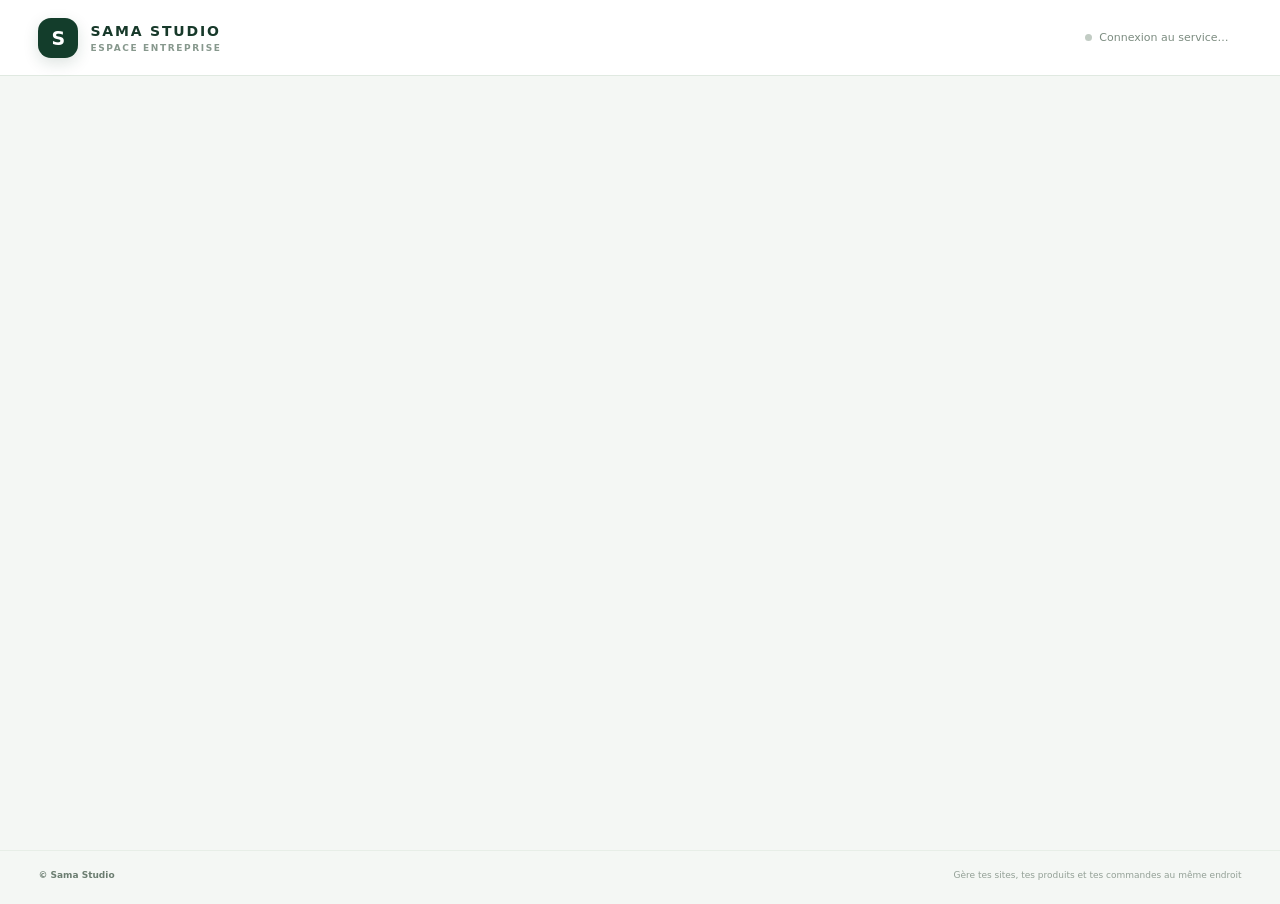
==== sama-site-factory-root-files/sama-dashboard.html @ 5edb867f "Refocus dashboard on SAMA-owned boutiques, sourcing and fulfillment" ====
<!doctype html>
<html lang="fr"><head><meta charset="utf-8"><meta name="viewport" content="width=device-width, initial-scale=1"><meta name="theme-color" content="#123a2a"><meta name="description" content="Sama Studio — tableau de bord des entreprises, sites, stocks et commandes."><title>Sama Studio — Espace entreprise</title><link rel="stylesheet" href="sama-dashboard.css"></head>
<body><div class="dashboard-app">
<header class="topbar"><a class="brand" href="#" aria-label="Sama Studio"><span class="brand-mark">S</span><span><strong>SAMA STUDIO</strong><small>ESPACE ENTREPRISE</small></span></a><div class="topbar-right"><span id="connectionStatus" class="connection-status"><i></i> Connexion au service…</span><span id="userEmail" class="user-email"></span><button id="signOutBtn" class="btn btn-outline hidden" type="button">Déconnexion</button></div></header>
<main class="workspace">

<section id="authPanel" class="auth-layout hidden"><div class="auth-intro"><span class="eyebrow">VOTRE ESPACE SAMA STUDIO</span><h1>Ton activité.<br><em>Tes sites.</em><br>Ton inventaire.</h1><p>Un espace pour gérer les catalogues, suivre les commandes et publier les sites clients de ton entreprise.</p><div class="auth-proof"><span>01</span> Données isolées par entreprise</div><div class="auth-proof"><span>02</span> Gestion centralisée des stocks</div><div class="auth-proof"><span>03</span> Publication connectée</div></div>
<form id="authForm" class="auth-card"><span class="eyebrow">ESPACE ENTREPRISE</span><h2 id="authTitle">Bienvenue.</h2><p id="authDescription">Connecte-toi pour accéder à ton tableau de bord.</p><div id="signupNameWrap" class="hidden"><label>Nom complet<input id="signupName" maxlength="100" autocomplete="name" placeholder="Ton nom"></label></div><label>E-mail professionnel<input id="authEmail" type="email" required autocomplete="email" placeholder="toi@entreprise.sn"></label><label>Mot de passe<input id="authPassword" type="password" required minlength="8" autocomplete="current-password" placeholder="Au moins 8 caractères"></label><button id="authSubmitBtn" class="btn btn-primary btn-block" type="submit">Se connecter</button><button id="toggleAuthModeBtn" class="link-button" type="button">Créer un compte</button><p id="authMessage" class="inline-message" role="status"></p></form></section>
<section id="organizationOnboarding" class="onboarding-card hidden"><div class="onboarding-icon">✦</div><span class="eyebrow">PREMIÈRE ÉTAPE</span><h1>Crée l’espace de ton entreprise.</h1><p>Gère les sites, produits et commandes de ton entreprise depuis un seul espace sécurisé.</p><form id="organizationForm"><label>Nom de l’entreprise<input id="organizationNameInput" required maxlength="120" placeholder="Ex. Sama Distribution"></label><label>Identifiant souhaité<input id="organizationSlugInput" maxlength="60" placeholder="sama-distribution"></label><button class="btn btn-primary btn-block" type="submit">Créer mon espace</button></form></section>
<section id="dashboardPanel" class="dashboard-layout hidden"><aside class="sidebar"><div class="organization-switcher"><span class="org-avatar" id="orgAvatar">S</span><div><small>ESPACE ACTIF</small><strong id="activeOrganizationName">Mon entreprise</strong></div></div><label class="org-select-label" for="organizationSelect">Entreprise</label><select id="organizationSelect" aria-label="Changer d’entreprise"></select><label class="nav-search-wrap" for="featureSearch"><span aria-hidden="true">⌕</span><input id="featureSearch" type="search" placeholder="Rechercher une fonction…" autocomplete="off" aria-label="Rechercher une fonctionnalité"><kbd>Ctrl K</kbd></label><p id="featureSearchEmpty" class="nav-search-empty" hidden>Aucune fonctionnalité trouvée.</p><nav class="main-nav" aria-label="Menu principal"><button type="button" class="nav-item active" data-view="overview"><span>◫</span> Vue d’ensemble</button><button type="button" class="nav-item" data-view="sites"><span>▧</span> Mes boutiques <b id="siteNavCount">0</b></button><button type="button" class="nav-item" data-view="manage"><span>✎</span> Identité & livraison</button><button type="button" class="nav-item" data-view="content"><span>▤</span> Pages & médias</button><button type="button" class="nav-item" data-view="products"><span>▦</span> Produits & marges <b id="lowStockNavCount">0</b></button><button type="button" class="nav-item" data-view="orders"><span>↗</span> Commandes & livraisons <b id="orderNavCount">0</b></button><button type="button" id="reviewNavItem" class="nav-item" data-view="review" hidden><span>☑</span> Validation des sites <b id="reviewNavCount">0</b></button><button type="button" id="supportNavItem" class="nav-item" data-view="support" hidden><span>✓</span> Demandes SAMA Studio <b id="supportNavCount">0</b></button><button type="button" class="nav-item" data-view="settings"><span>⚙</span> Paramètres</button></nav><div class="sidebar-bottom"><span class="secure-icon">⌑</span><p><strong>Espace privé</strong><br>Les données sont filtrées par l’accès à l’entreprise.</p></div></aside>
<div class="dashboard-content"><div class="content-header"><div><span class="eyebrow" id="pageEyebrow">VUE D’ENSEMBLE</span><h1 id="pageTitle">Bonjour.</h1><p id="pageSubtitle">Voici ce qui se passe dans ton entreprise.</p></div><button id="refreshBtn" class="btn btn-outline" type="button">↻ Actualiser</button></div>
<section id="view-overview" class="view-section"><div class="stat-grid"><article class="stat-card"><span class="stat-label">Mes boutiques</span><strong id="statSites">0</strong><small id="statPublished">0 publiés</small><span class="stat-icon green">▧</span></article><article class="stat-card"><span class="stat-label">Produits actifs</span><strong id="statProducts">0</strong><small id="statLowStock">0 stock faible</small><span class="stat-icon blue">▦</span></article><article class="stat-card"><span class="stat-label">Commandes à traiter</span><strong id="statOrders">0</strong><small>En attente ou en préparation</small><span class="stat-icon orange">↗</span></article><article class="stat-card"><span class="stat-label">Valeur des commandes</span><strong id="statRevenue">0 F</strong><small>Commandes non annulées</small><span class="stat-icon purple">◈</span></article></div>
<div class="overview-grid"><article class="panel"><div class="panel-heading"><div><span class="eyebrow">INVENTAIRE</span><h2>Stocks à surveiller</h2></div><button class="link-button" type="button" data-view-link="products">Voir les stocks →</button></div><div id="lowStockList" class="low-stock-list"></div></article><article class="panel"><div class="panel-heading"><div><span class="eyebrow">DERNIÈRES ACTIVITÉS</span><h2>Commandes récentes</h2></div><button class="link-button" type="button" data-view-link="orders">Toutes les commandes →</button></div><div id="recentOrdersList" class="recent-orders-list"></div></article></div>
<article class="panel getting-started"><div><span class="eyebrow">À FAIRE EN PREMIER</span><h2>Prépare tes boutiques à vendre.</h2><p>Vérifie les sources et les marges, publie les catalogues prêts, puis traite les commandes et la livraison depuis cet espace.</p></div><button class="btn btn-primary" type="button" data-view-link="sites">Gérer mes boutiques <span>→</span></button></article></section>
<section id="view-sites" class="view-section hidden">
<article class="panel form-panel creator-callout">
<div class="panel-heading"><div><span class="eyebrow">SAMA COMMERCE · RÉSEAU DE BOUTIQUES</span><h2>Prépare tes dix boutiques</h2></div><span class="soft-badge">Tes propres enseignes</span></div>
<p class="panel-description">Les dix univers prédéfinis deviennent tes boutiques. Cette action crée uniquement les fiches et leur design en brouillon : aucun faux produit, aucun prix inventé et aucune boutique publiée automatiquement. Ajoute des produits avec leur source en ligne, vérifie le prix fournisseur et la marge, puis publie chaque boutique prête.</p>
<div class="form-submit-row"><button id="prepareBoutiquesBtn" class="btn btn-primary" type="button">Créer les boutiques manquantes (10 univers) <span aria-hidden="true">→</span></button><span id="prepareBoutiquesStatus" class="muted-small" role="status">Les boutiques déjà créées seront conservées.</span></div>
</article>
<article class="panel"><div class="panel-heading"><div><span class="eyebrow">TES ENSEIGNES</span><h2>Mes boutiques</h2></div><span id="siteCountBadge" class="count-badge">0 site</span></div><div id="sitesTableWrap" class="table-wrap"></div></article>
</section>
<section id="view-manage" class="view-section hidden">
<article class="panel form-panel">
<div class="panel-heading"><div><span class="eyebrow">AUTONOMIE DU PROPRIÉTAIRE</span><h2>Modifier le contenu de mon site</h2></div><span class="soft-badge">Éditeur du site</span></div>
<p class="panel-description">Modifie les textes, les coordonnées, les liens et la couleur de ton site. Le catalogue, les prix et les stocks restent dans « Produits & stocks ». Les changements ne deviennent publics qu’après publication.</p>
<div class="form-grid"><label>Site à modifier<select id="siteEditorSiteSelect" required></select></label><div class="muted-small" id="siteEditorLoadState" role="status">Choisis un site pour charger ses paramètres.</div></div>
<form id="siteEditorForm" class="form-grid">
<label>Nom de l’entreprise<input id="editBusinessName" required maxlength="120"></label>
<label>Accroche principale<input id="editHeadline" required maxlength="180"></label>
<label>Ville<input id="editCity" maxlength="100"></label><label>Adresse ou quartier<input id="editAddress" maxlength="140"></label>
<label>Téléphone<input id="editPhone" maxlength="40"></label><label>WhatsApp<input id="editWhatsapp" maxlength="40"></label>
<label>E-mail professionnel<input id="editEmail" type="email" maxlength="120"></label><label>URL du logo<input id="editLogoUrl" type="url" maxlength="500" placeholder="https://…"></label><label>Image principale<input id="editHeroImage" type="url" maxlength="500"></label>
<label class="wide-field">Présentation de l’entreprise<textarea id="editDescription" rows="3" maxlength="500"></textarea></label>
<label>Horaires ou disponibilité<input id="editHours" maxlength="160"></label><label>Livraison et retrait<input id="editDelivery" maxlength="200"></label>
<label>Instagram<input id="editInstagram" type="url" maxlength="220" placeholder="https://instagram.com/…"></label><label>Facebook<input id="editFacebook" type="url" maxlength="220" placeholder="https://facebook.com/…"></label>
<label>Couleur principale<input id="editPrimaryColor" type="color" value="#17633d"></label>
<div class="form-submit-row"><button id="saveSiteSettingsBtn" class="btn btn-primary" type="submit">Enregistrer le brouillon</button><button id="saveAndPublishSiteBtn" class="btn btn-outline" type="button">Enregistrer et demander validation</button><span id="siteEditorSaveHint" class="muted-small" role="status">Aucune modification enregistrée.</span></div>
</form></article>
<article class="panel form-panel"><div class="panel-heading"><div><span class="eyebrow">ACCOMPAGNEMENT FACULTATIF</span><h2>Confier la gestion à SAMA Studio</h2></div><span class="soft-badge">Sur demande</span></div>
<p class="panel-description">Tu gardes la maîtrise de ton site. Si ta demande est acceptée, SAMA Studio pourra accéder à l’espace de cette entreprise pour gérer ses sites, produits et commandes. Tu peux retirer cet accès depuis cet écran. Aucun mot de passe n’est demandé et aucun accès n’est accordé avant acceptation.</p>
<form id="managementRequestForm" class="form-grid"><label>Site concerné<select id="managementRequestSiteSelect" required></select></label>
<label class="wide-field">Ce que tu souhaites nous confier<textarea id="managementRequestMessage" rows="3" maxlength="1200" placeholder="Ex. mises à jour, ajout de produits, suivi régulier…"></textarea></label>
<div class="form-submit-row"><button id="managementRequestSubmitBtn" class="btn btn-primary" type="submit">Envoyer une demande</button><span class="muted-small">La demande est enregistrée dans ton espace. La prise en charge reste à confirmer.</span></div></form>
<div id="siteManagementRequestsWrap" class="management-request-list"></div></article>



</section>

<section id="view-content" class="view-section hidden">
<article class="panel form-panel cms-panel">
<div class="panel-heading"><div><span class="eyebrow">ÉDITEUR AVANCÉ</span><h2>Pages, médiathèque et versions</h2></div><span class="soft-badge">Gestion cloud</span></div>
<p class="panel-description">Crée et gère les pages de ton site, stocke tes images dans la médiathèque cloud et conserve des points de restauration. Quand tes modifications sont prêtes, publie de nouveau ton site pour les rendre visibles aux visiteurs.</p>
<div class="form-grid"><label>Site à gérer<select id="cmsSiteSelect" required></select></label><p id="cmsStatus" class="muted-small cms-status" role="status" aria-live="polite">Connexion au gestionnaire de contenu…</p></div>
<div class="cms-columns">
<section class="cms-subpanel"><div class="panel-heading"><div><span class="eyebrow">CONTENU</span><h3>Pages du site</h3></div><button id="cmsNewPageBtn" class="btn btn-outline cms-small-btn" type="button">＋ Nouvelle page</button></div>
<div id="cmsPageList" class="cms-list"></div>
<form id="cmsPageForm" class="form-grid cms-page-form">
<input id="cmsPageId" type="hidden">
<label>Titre de la page<input id="cmsPageTitle" required maxlength="120" placeholder="Ex. Nos services"></label>
<label>Adresse de la page (slug)<input id="cmsPageSlug" required maxlength="80" pattern="[a-z0-9][a-z0-9-]{0,78}[a-z0-9]" placeholder="nos-services"></label>
<label>Titre SEO <span class="muted-small">70 caractères max.</span><input id="cmsSeoTitle" maxlength="70"></label>
<label>Description SEO <span class="muted-small">170 caractères max.</span><input id="cmsSeoDescription" maxlength="170"></label>
<div class="wide-field cms-editor-field"><label>Contenu de la page</label><div class="cms-editor-toolbar" role="toolbar" aria-label="Mise en forme du contenu"><button type="button" data-cms-command="bold" aria-label="Gras"><strong>G</strong></button><button type="button" data-cms-command="italic" aria-label="Italique"><em>I</em></button><button type="button" data-cms-command="formatBlock" data-cms-value="h2">Titre 2</button><button type="button" data-cms-command="formatBlock" data-cms-value="h3">Titre 3</button><button type="button" data-cms-command="formatBlock" data-cms-value="p">Paragraphe</button><button type="button" data-cms-command="insertUnorderedList">• Liste</button><button type="button" data-cms-command="insertOrderedList">1. Liste</button><button type="button" id="cmsInsertLinkBtn">Ajouter un lien</button><button type="button" data-cms-command="removeFormat">Effacer le style</button></div><div id="cmsPageEditor" class="cms-rich-editor" contenteditable="true" role="textbox" aria-multiline="true" data-placeholder="Commence à écrire ta page…"><p></p></div><textarea id="cmsPageContent" class="cms-source-fallback" rows="5" maxlength="12000" aria-hidden="true" tabindex="-1"></textarea><p class="muted-small">Éditeur visuel : mets le texte en forme sans écrire de code. Les scripts et attributs dangereux sont supprimés avant publication.</p></div>
<label class="cms-checkbox"><input id="cmsShowInMenu" type="checkbox" checked> Afficher cette page dans le menu</label>
<div class="form-submit-row"><button id="cmsSavePageBtn" class="btn btn-primary" type="submit">Créer la page</button></div>
</form></section>
<section class="cms-subpanel"><div class="panel-heading"><div><span class="eyebrow">MÉDIATHÈQUE</span><h3>Images cloud</h3></div></div>
<p class="muted-small">PNG, JPEG, WebP, GIF ou AVIF. 20 Mo maximum par image. Les fichiers restent privés et les aperçus utilisent des liens temporaires.</p>
<label class="cms-upload-label">Importer des images<input id="cmsMediaInput" type="file" accept="image/png,image/jpeg,image/webp,image/gif,image/avif" multiple></label>
<div id="cmsMediaList" class="cms-list"></div>
<div class="panel-heading cms-history-heading"><div><span class="eyebrow">RESTAURATION</span><h3>Historique des versions</h3></div></div>
<label>Nom de la version<input id="cmsRevisionLabel" maxlength="120" placeholder="Ex. Avant refonte de la page d’accueil"></label>
<button id="cmsSaveRevisionBtn" class="btn btn-primary" type="button">Sauvegarder une version</button>
<p id="cmsRestoreHint" class="muted-small">Une version conserve le HTML du site et les pages du CMS.</p>
<div id="cmsRevisionList" class="cms-list"></div>
</section></div></article>
</section>

<section id="view-review" class="view-section hidden">
<article class="panel">
<div class="panel-heading"><div><span class="eyebrow">VALIDATION & MISE EN LIGNE</span><h2>Sites à vérifier</h2></div><span id="reviewCountBadge" class="count-badge">0 site en attente</span></div>
<p class="panel-description">Examine les informations et le catalogue soumis par les clients. Tu peux approuver puis publier le site, demander des corrections ou refuser. Une validation positive active l’espace du client, mais l’activation de la publication reste une action explicite.</p>
<div id="reviewRequestsTableWrap" class="support-requests-list"></div>
</article>
</section>
<section id="view-support" class="view-section hidden">
<article class="panel">
<div class="panel-heading"><div><span class="eyebrow">ESPACE INTERNE SAMA STUDIO</span><h2>Demandes de prise en charge</h2></div><span id="supportCountBadge" class="count-badge">0 demande</span></div>
<p class="panel-description">Les propriétaires ne donnent pas leurs mots de passe. Une demande doit être acceptée ici explicitement avant que le compte SAMA Studio concerné obtienne un accès à l’espace de l’entreprise. Terminer ou retirer une prise en charge révoque cet accès, sauf si le compte disposait déjà d’un autre rôle dans l’entreprise.</p>
<div id="supportRequestsTableWrap" class="support-requests-list"></div>
</article>
</section>
<section id="view-products" class="view-section hidden">
<article class="panel form-panel">
<div class="panel-heading"><div><span class="eyebrow">CATALOGUE SOURCÉ</span><h2>Ajouter un produit à une boutique</h2></div><span class="soft-badge">Marge calculée</span></div>
<p class="panel-description">Ajoute le lien du vendeur en ligne où tu achèteras réellement le produit. Vérifie le prix affiché et les frais avant chaque enregistrement. Le prix de vente est calculé en XOF à partir du coût, des frais et de ta marge cible.</p>
<form id="productForm" class="form-grid">
<label>Boutique<select id="productSiteSelect" required></select></label>
<label>Nom du produit<input id="productNameInput" required maxlength="180" placeholder="Ex. Casque Bluetooth"></label>
<label>Référence / SKU<input id="productSkuInput" maxlength="80" placeholder="SKU-001"></label>
<label>Catégorie<input id="productCategoryInput" maxlength="100" value="Catalogue"></label>
<label>Vendeur source<input id="productSourceStoreInput" required maxlength="160" placeholder="Ex. boutique en ligne du fournisseur"></label>
<label class="wide-field">Lien exact du produit chez le vendeur<input id="productSourceUrlInput" type="url" required maxlength="1000" placeholder="https://..."></label>
<label>Prix fournisseur<input id="productSourcePriceInput" type="number" required min="0.01" step="0.01" placeholder="Prix affiché par le vendeur"></label>
<label>Devise du fournisseur<select id="productSourceCurrencyInput"><option value="XOF">XOF · Franc CFA</option><option value="EUR">EUR · Euro</option><option value="USD">USD · Dollar US</option><option value="GMD">GMD · Dalasi</option><option value="GNF">GNF · Franc guinéen</option><option value="MAD">MAD · Dirham</option></select></label>
<label>Taux de conversion en XOF<input id="productExchangeRateInput" type="number" required min="0.0001" step="0.0001" value="1"></label>
<label>Livraison fournisseur (XOF)<input id="productSourceShippingInput" type="number" min="0" step="1" value="0" required></label>
<label>Autres frais / taxes (XOF)<input id="productOtherCostsInput" type="number" min="0" step="1" value="0" required></label>
<label>Marge cible (%)<input id="productMarginInput" type="number" min="0" max="500" step="1" value="30" required></label>
<label>Prix de vente calculé (XOF)<input id="productPriceInput" type="number" readonly value="0"><small id="productPricePreviewText" class="muted-small">Coût fournisseur converti + frais, puis marge cible. Arrondi au prochain 100 F.</small></label>
<label>Mode d’approvisionnement<select id="productFulfillmentModeInput"><option value="on_demand">À la commande — j’achète après la demande</option><option value="supplier_direct">Le fournisseur livre directement le client</option><option value="stocked">Stock déjà disponible chez moi</option></select></label>
<label>Stock (uniquement si déjà en stock)<input id="productStockInput" type="number" min="0" step="1" value="0" required></label>
<label>Seuil de stock faible<input id="productThresholdInput" type="number" min="0" step="1" value="5" required></label>
<label>URL de l’image <span class="optional-text">facultatif</span><input id="productImageInput" type="url" maxlength="500" placeholder="https://…"></label>
<label class="wide-field">Description<input id="productDescriptionInput" maxlength="1000" placeholder="Caractéristiques, taille, couleur, garantie…"></label>
<label class="wide-field price-verified-control"><span><input id="productSourceVerified" type="checkbox" required> J’ai ouvert le lien source et vérifié le prix et la disponibilité aujourd’hui.</span><small>La vérification expire au bout de 7 jours pour éviter de vendre avec un tarif fournisseur obsolète.</small></label>
<div class="form-submit-row"><button class="btn btn-primary" type="submit">Enregistrer la fiche produit</button><span class="muted-small">La commande client sera enregistrée dans l’admin. L’achat fournisseur et la remise au livreur seront suivis depuis la fiche de commande.</span></div>
</form></article>
<article class="panel"><div class="panel-heading"><div><span class="eyebrow">PRIX SOURCES & MARGES</span><h2>Catalogue de toutes les boutiques</h2></div><div class="panel-tools"><select id="inventorySiteFilter" aria-label="Filtrer par boutique"></select><input id="inventorySearch" type="search" placeholder="Rechercher un produit…"></div></div><div id="productsTableWrap" class="table-wrap"></div></article>
</section>
<section id="view-orders" class="view-section hidden"><article class="panel"><div class="panel-heading"><div><span class="eyebrow">COMMANDES & EXÉCUTION</span><h2>Commandes reçues en ligne</h2></div><div class="panel-tools"><select id="orderStatusFilter"><option value="">Tous les statuts</option><option value="pending">À traiter</option><option value="confirmed">Confirmée</option><option value="preparing">En préparation</option><option value="shipped">Expédiée</option><option value="completed">Terminée</option><option value="cancelled">Annulée</option></select><select id="orderSiteFilter"></select></div></div><p class="panel-description">Les commandes de toutes tes boutiques arrivent ici. Ouvre le lien fournisseur pour acheter l’article, renseigne la référence de commande, puis suis le paiement et le livreur. La marge estimée compare le prix client aux coûts enregistrés ; les coûts réels doivent être saisis pour connaître le résultat réel.</p><div id="ordersTableWrap" class="table-wrap"></div></article></section>
<section id="view-settings" class="view-section hidden"><article class="panel"><div class="panel-heading"><div><span class="eyebrow">ESPACE DE TRAVAIL</span><h2>Entreprise et accès</h2></div></div><div class="settings-grid"><div><small>Formule</small><strong id="settingsPlanName">Découverte</strong><span id="settingsUsageSummary">Chargement de l’utilisation…</span></div><div><small>Compte client</small><strong id="settingsAccountStatus">En attente d’activation</strong><span id="settingsAccountNote">La publication reste suspendue jusqu’à validation SAMA Studio.</span></div><div><small>Entreprise active</small><strong id="settingsOrgName">—</strong><span id="settingsOrgSlug"></span></div><div><small>Ton rôle</small><strong id="settingsRole">—</strong><span>Droits associés à ton rôle dans l’entreprise.</span></div><div><small>Compte connecté</small><strong id="settingsUserEmail">—</strong><span>Connexion avec ton adresse e-mail.</span></div></div></article></section>
</div></section><div id="dashboardToast" class="toast" role="status" aria-live="polite"></div></main>
<footer class="dashboard-footer"><span>© <span id="currentYear"></span> Sama Studio</span><span>Gère tes sites, tes produits et tes commandes au même endroit</span></footer></div>
<script src="site-templates.js"></script><script src="site-publisher.js"></script><script type="module" src="sama-dashboard.js"></script><script type="module" src="site-content-cms.js"></script></body></html>
---- sama-site-factory-root-files/sama-dashboard.css ----
:root{font-family:Inter,ui-sans-serif,system-ui,-apple-system,BlinkMacSystemFont,"Segoe UI",sans-serif;color:#172b20;background:#f4f7f4;font-synthesis:none;text-rendering:optimizeLegibility;-webkit-font-smoothing:antialiased;--ink:#17392a;--muted:#74857a;--line:#e0e9e1;--green:#17633d;--soft:#eaf4ec;--panel:#fff;--shadow:0 8px 28px #183c2610}
*{box-sizing:border-box}body{margin:0;min-width:320px;background:#f4f7f4;color:var(--ink);font-size:14px}button,input,select{font:inherit}button{cursor:pointer}button:focus-visible,input:focus-visible,select:focus-visible{outline:3px solid #9ec9aa;outline-offset:2px}a{color:inherit;text-decoration:none}.hidden{display:none!important}.topbar{height:76px;padding:0 clamp(16px,3vw,44px);display:flex;align-items:center;justify-content:space-between;background:#fff;border-bottom:1px solid var(--line);gap:16px;position:sticky;top:0;z-index:20}.brand{display:flex;gap:12px;align-items:center}.brand-mark{display:grid;place-items:center;width:40px;height:40px;background:#133d2b;color:#fff;font-weight:900;font-size:19px;border-radius:13px;box-shadow:0 5px 15px #143e2a25}.brand strong{display:block;font-size:14px;font-weight:900;letter-spacing:.13em}.brand small{display:block;font-size:9px;letter-spacing:.18em;color:#87988d;margin-top:4px;font-weight:800}.topbar-right{display:flex;align-items:center;gap:13px}.connection-status{display:flex;align-items:center;gap:7px;font-size:11px;color:#7c8c80;white-space:nowrap}.connection-status i{width:7px;height:7px;border-radius:50%;background:#c2ccc4;display:block}.connection-status.connected{color:#286e44}.connection-status.connected i{background:#22a05a;box-shadow:0 0 0 4px #22a05a15}.user-email{color:#64776a;font-size:11px;max-width:210px;overflow:hidden;text-overflow:ellipsis;white-space:nowrap}.workspace{max-width:1700px;margin:0 auto;padding:26px clamp(14px,2.5vw,38px) 44px;min-height:calc(100vh - 126px)}.setup-card{max-width:1040px;margin:54px auto;display:grid;grid-template-columns:1fr 1fr;gap:44px;padding:clamp(24px,4vw,46px);background:#fff;border:1px solid var(--line);border-radius:24px;box-shadow:var(--shadow)}.setup-copy h1,.auth-intro h1,.onboarding-card h1{font-size:clamp(30px,4vw,46px);line-height:1.07;letter-spacing:-.06em;margin:12px 0 16px}.setup-copy p,.auth-intro p,.onboarding-card>p{font-size:14px;color:var(--muted);line-height:1.8;margin:0;max-width:510px}.setup-form,.auth-card,.onboarding-card form{display:grid;gap:15px}.setup-form label,.auth-card label,.onboarding-card label,.form-grid label{display:grid;gap:7px;font-size:11px;font-weight:760;color:#4e6655;min-width:0}.setup-form input,.auth-card input,.onboarding-card input,.form-grid input,.form-grid select,.panel-tools input,.panel-tools select,.sidebar>select{width:100%;min-width:0;border:1px solid #dfe8e0;background:#fff;color:#243f2d;border-radius:10px;padding:12px 13px;font-size:12px;font-weight:500}.setup-note{font-size:10px;color:#8b998e;line-height:1.65;margin:0}.eyebrow{display:block;font-size:9px;font-weight:900;letter-spacing:.17em;color:#78917f}.btn{border:1px solid transparent;border-radius:10px;min-height:39px;padding:10px 14px;display:inline-flex;justify-content:center;align-items:center;gap:9px;font-size:11px;font-weight:850;transition:transform .12s,background .12s,border-color .12s;white-space:nowrap}.btn:disabled{opacity:.6;cursor:not-allowed}.btn:active{transform:translateY(1px)}.btn-primary{background:var(--green);color:#fff;box-shadow:0 5px 14px #17633d20}.btn-primary:hover{background:#10552f}.btn-outline{background:#fff;border-color:#dce7de;color:#43624c}.btn-outline:hover{background:#f8fbf8;border-color:#b7cdbc}.btn-block{width:100%}.auth-layout{max-width:1000px;margin:34px auto;display:grid;grid-template-columns:1fr minmax(300px,400px);gap:clamp(30px,7vw,90px);align-items:center;padding:20px}.auth-intro h1{font-size:clamp(40px,5.4vw,64px);color:#1a3e2c;margin-top:18px}.auth-intro h1 em{font-style:normal;color:#739680}.auth-intro p{margin-bottom:25px}.auth-proof{display:flex;align-items:center;gap:12px;margin-top:12px;font-size:12px;font-weight:720;color:#4e6757}.auth-proof span{display:grid;place-items:center;width:28px;height:28px;background:#e3f0e5;border-radius:8px;color:#2f7548;font-size:9px;font-weight:900}.auth-card{padding:28px;background:#fff;border:1px solid var(--line);border-radius:20px;box-shadow:var(--shadow);gap:14px}.auth-card h2{font-size:27px;letter-spacing:-.05em;margin:0}.auth-card>p{font-size:12px;line-height:1.7;color:var(--muted);margin:0}.auth-card .link-button{justify-self:center}.link-button{background:transparent;border:0;padding:6px;color:#286d43;font-size:11px;font-weight:800}.link-button:hover{text-decoration:underline}.muted-link{color:#819186;font-weight:650}.inline-message{min-height:18px!important;color:#447951!important;font-size:11px!important}.inline-message.error{color:#aa4a43!important}.onboarding-card{max-width:500px;margin:70px auto;padding:34px;background:#fff;border:1px solid var(--line);border-radius:22px;box-shadow:var(--shadow)}.onboarding-icon{display:grid;place-items:center;width:48px;height:48px;margin-bottom:22px;background:#e9f4eb;border-radius:15px;color:var(--green);font-size:24px}.onboarding-card h1{font-size:34px}.onboarding-card form{margin-top:24px}.dashboard-layout{display:grid;grid-template-columns:230px minmax(0,1fr);gap:27px;align-items:start}.sidebar{position:sticky;top:98px;background:transparent;min-width:0}.organization-switcher{display:flex;align-items:center;gap:10px;padding:10px 2px 16px}.org-avatar{width:38px;height:38px;flex:none;display:grid;place-items:center;border-radius:12px;background:#173f2c;color:#fff;font-weight:900}.organization-switcher small{display:block;color:#90a095;font-size:8px;letter-spacing:.13em;font-weight:900;margin-bottom:5px}.organization-switcher strong{font-size:12px;display:block;line-height:1.3;overflow-wrap:anywhere}.org-select-label{display:block;font-size:9px;color:#91a096;font-weight:800;margin:0 0 6px}.sidebar>select{padding:9px;font-size:10px;margin-bottom:21px}.main-nav{display:grid;gap:5px}.nav-item{position:relative;display:flex;align-items:center;gap:11px;border:1px solid transparent;background:transparent;border-radius:10px;padding:12px 11px;text-align:left;font-size:11px;font-weight:760;color:#708275}.nav-item span{width:22px;text-align:center;font-size:16px}.nav-item b{margin-left:auto;font-size:9px;color:#8ba091;background:#e9efe9;border-radius:7px;padding:4px 6px}.nav-item:hover{background:#eaf1eb}.nav-item.active{background:#fff;color:#1b5735;border-color:#deeadf;box-shadow:0 3px 10px #1a3c2209}.nav-item.active span{color:#22864b}.sidebar-bottom{margin-top:44px;padding:14px 12px;border:1px solid #e1e9e1;background:#eef4ef;border-radius:12px}.secure-icon{color:#4b7b58;font-size:15px}.sidebar-bottom p{margin:8px 0 10px;color:#829187;font-size:9px;line-height:1.65}.sidebar-bottom strong{color:#4e6756;font-size:10px}.sidebar-bottom a{font-size:9px;color:#407650;font-weight:800}.dashboard-content{min-width:0}.content-header{display:flex;align-items:center;justify-content:space-between;gap:16px;margin-bottom:23px}.content-header h1{font-size:31px;letter-spacing:-.055em;margin:7px 0 6px;line-height:1.15}.content-header p{font-size:12px;color:#849287;margin:0;line-height:1.6}.stat-grid{display:grid;grid-template-columns:repeat(4,minmax(0,1fr));gap:13px}.stat-card{position:relative;overflow:hidden;min-width:0;padding:19px;background:#fff;border:1px solid var(--line);border-radius:15px;box-shadow:0 4px 15px #183c2605}.stat-label{display:block;color:#7d8e82;font-size:10px;font-weight:800}.stat-card>strong{display:block;font-size:clamp(24px,2.6vw,34px);letter-spacing:-.05em;margin-top:17px;line-height:1.1;overflow-wrap:anywhere}.stat-card>small{display:block;color:#9aa79c;font-size:9px;margin-top:9px;line-height:1.5}.stat-icon{position:absolute;right:16px;top:15px;display:grid;place-items:center;width:31px;height:31px;border-radius:10px;font-size:15px}.stat-icon.green{background:#e6f4e9;color:#2c8b4a}.stat-icon.blue{background:#eaf1fc;color:#4479b9}.stat-icon.orange{background:#fff1e2;color:#b47933}.stat-icon.purple{background:#f0ebfb;color:#8561b3}.overview-grid{display:grid;grid-template-columns:1fr 1fr;gap:14px;margin-top:15px}.panel{padding:21px;background:#fff;border:1px solid var(--line);border-radius:15px;box-shadow:0 4px 18px #183c2605;min-width:0}.panel-heading{display:flex;align-items:center;justify-content:space-between;gap:14px;margin-bottom:17px}.panel-heading h2{font-size:17px;letter-spacing:-.035em;margin:5px 0 0}.panel-description{font-size:11px;color:#819084;line-height:1.75;margin:-5px 0 17px}.panel-tools{display:flex;gap:8px;align-items:center;min-width:0}.panel-tools input,.panel-tools select{width:auto;max-width:200px;font-size:10px;padding:9px}.count-badge,.soft-badge{font-size:9px;font-weight:850;background:#edf5ee;color:#4d7859;padding:6px 9px;border-radius:99px;white-space:nowrap}.low-stock-list,.recent-orders-list{display:grid;gap:0}.low-stock-row,.recent-order-row{display:flex;align-items:center;gap:11px;border-top:1px solid #eef2ee;padding:12px 0}.low-stock-row:first-child,.recent-order-row:first-child{border-top:0}.mini-thumb{width:35px;height:35px;border-radius:10px;flex:none;display:grid;place-items:center;background:#eef4ee;color:#53725b;font-weight:900;font-size:11px;overflow:hidden}.mini-thumb img{width:100%;height:100%;object-fit:cover}.item-copy{min-width:0;flex:1}.item-copy strong{display:block;font-size:11px;overflow:hidden;text-overflow:ellipsis;white-space:nowrap}.item-copy small{display:block;font-size:9px;color:#8c9a8f;margin-top:4px}.stock-alert{font-size:9px;font-weight:850;color:#9d5c28;background:#fff1e1;border-radius:7px;padding:6px 7px;white-space:nowrap}.money-label{font-size:11px;font-weight:850;color:#285d3b;white-space:nowrap}.status-pill{display:inline-flex;align-items:center;gap:5px;padding:5px 8px;border-radius:99px;font-size:9px;font-weight:850;background:#eef2ee;color:#627267;white-space:nowrap}.status-pill:before{content:"";width:5px;height:5px;background:currentColor;border-radius:50%}.status-published,.status-completed{background:#e7f5e9;color:#227340}.status-pending{background:#fff2e0;color:#9b6524}.status-preparing,.status-confirmed{background:#eaf1fd;color:#3769a6}.status-shipped{background:#f0eafb;color:#7a59aa}.status-cancelled,.status-paused{background:#fbeceb;color:#ad4e47}.empty-state{padding:23px 13px;text-align:center;color:#97a49a;font-size:11px;line-height:1.7;border:1px dashed #dfe8df;border-radius:10px}.getting-started{margin-top:15px;display:flex;align-items:center;justify-content:space-between;gap:20px;background:linear-gradient(115deg,#fff,#f6fbf6)}.getting-started h2{font-size:18px;margin:7px 0}.getting-started p{font-size:11px;line-height:1.65;color:#839086;margin:0;max-width:570px}.form-panel{margin-bottom:14px}.form-grid{display:grid;grid-template-columns:repeat(2,minmax(0,1fr));gap:15px}.form-grid input,.form-grid select{margin:0}.form-grid label small{font-size:9px;font-weight:500;color:#8b9a8e;line-height:1.5}.wide-field{grid-column:1/-1}.form-submit-row{grid-column:1/-1;display:flex;align-items:center;gap:14px;flex-wrap:wrap}.muted-small{font-size:10px;color:#91a095;line-height:1.55}.optional-text{font-weight:500;color:#9aa69c}.table-wrap{width:100%;overflow:auto}.data-table{width:100%;border-collapse:separate;border-spacing:0;font-size:11px;min-width:690px}.data-table th{padding:11px 10px;background:#f7faf7;color:#88978c;font-size:9px;text-align:left;font-weight:850;white-space:nowrap;border-bottom:1px solid #e7eee7}.data-table td{padding:12px 10px;border-bottom:1px solid #edf2ed;vertical-align:middle;color:#52675a}.data-table tbody tr:last-child td{border-bottom:0}.data-table td strong{color:#273f2e;font-size:11px}.data-table td small{display:block;color:#98a49a;font-size:9px;line-height:1.5;margin-top:4px}.data-table .btn{min-height:30px;padding:7px 9px;font-size:9px}.product-edit-input{width:100%;min-width:76px;max-width:150px;border:1px solid #dfe8df;border-radius:7px;padding:7px 8px;background:white;font-size:10px;color:#24412e}.product-edit-input.small-number{width:80px;min-width:65px}.product-edit-input.product-name{min-width:130px}.product-edit-check{accent-color:#17633d;width:15px;height:15px;vertical-align:middle}.action-cell{white-space:nowrap}.delete-button{border:0;background:transparent;color:#a64d45;padding:7px;font-size:10px;font-weight:800}.delete-button:hover{text-decoration:underline}.settings-grid{display:grid;grid-template-columns:repeat(3,minmax(0,1fr));gap:13px}.settings-grid>div{padding:17px;background:#f8faf8;border:1px solid #e9efea;border-radius:11px;min-width:0}.settings-grid small,.settings-grid strong,.settings-grid span{display:block}.settings-grid small{font-size:9px;color:#8a998e;font-weight:800;margin-bottom:8px}.settings-grid strong{font-size:13px;overflow-wrap:anywhere}.settings-grid span{font-size:9px;line-height:1.6;color:#8a998e;margin-top:8px}.settings-security{margin-top:24px;padding:18px;border-top:1px solid #e8eee8}.settings-security>strong{font-size:12px}.settings-security p{font-size:10px;line-height:1.8;color:#7b8d7f;max-width:790px}.toast{position:fixed;bottom:24px;left:50%;z-index:100;transform:translate(-50%,12px);max-width:min(90vw,560px);padding:13px 17px;border-radius:11px;background:#17392a;color:white;font-size:11px;line-height:1.5;box-shadow:0 12px 30px #0e291b35;opacity:0;pointer-events:none;transition:opacity .18s,transform .18s}.toast.visible{opacity:1;transform:translate(-50%,0)}.toast.error{background:#843b35}.dashboard-footer{display:flex;justify-content:space-between;gap:15px;padding:19px clamp(16px,3vw,44px) 24px;color:#93a096;font-size:9px;border-top:1px solid #e7eee7}.dashboard-footer span:first-child{font-weight:800;color:#6b7d70}
@media(max-width:1150px){.stat-grid{grid-template-columns:repeat(2,minmax(0,1fr))}.dashboard-layout{grid-template-columns:195px minmax(0,1fr);gap:17px}.overview-grid{grid-template-columns:1fr}.panel-tools{flex-wrap:wrap;justify-content:flex-end}.settings-grid{grid-template-columns:1fr 1fr}}
@media(max-width:780px){.topbar{height:66px}.user-email{display:none}.workspace{padding:16px 12px 28px}.setup-card{grid-template-columns:1fr;gap:24px;margin:15px auto;padding:23px}.auth-layout{grid-template-columns:1fr;gap:22px;margin:10px auto;padding:3px}.auth-intro h1{font-size:42px}.auth-intro p{font-size:12px}.auth-proof{display:none}.auth-card{padding:23px}.onboarding-card{margin:20px auto;padding:24px}.dashboard-layout{display:flex;flex-direction:column;gap:15px}.sidebar{position:static;width:100%}.organization-switcher{padding:0 0 9px}.sidebar>select{margin-bottom:11px}.main-nav{display:flex;overflow:auto;gap:6px;padding-bottom:3px}.nav-item{flex:none;padding:10px;font-size:10px;gap:7px;white-space:nowrap}.nav-item span{width:auto}.nav-item b{display:none}.sidebar-bottom{display:none}.dashboard-content{width:100%}.content-header h1{font-size:26px}.content-header p{font-size:10px}.content-header{align-items:flex-start}.stat-grid{gap:9px}.stat-card{padding:14px}.stat-card>strong{margin-top:14px}.panel{padding:15px}.panel-heading{align-items:flex-start;flex-wrap:wrap}.form-grid{grid-template-columns:1fr}.wide-field,.form-submit-row{grid-column:1}.getting-started{align-items:flex-start;flex-direction:column}.settings-grid{grid-template-columns:1fr}.dashboard-footer{flex-direction:column}.panel-tools{width:100%;justify-content:flex-start}.panel-tools select,.panel-tools input{flex:1;max-width:none;width:100%}}
@media(max-width:440px){.brand strong{font-size:12px}.brand small{font-size:8px}.topbar-right{gap:8px}.connection-status{font-size:9px}.topbar .btn{font-size:9px;padding:8px}.stat-card>strong{font-size:25px}.overview-grid .panel-heading h2{font-size:15px}.dashboard-footer span:last-child{line-height:1.6}}
@media(prefers-reduced-motion:reduce){*,*::before,*::after{transition:none!important;scroll-behavior:auto!important}}
/* Self-service site management */
.form-grid textarea{width:100%;min-width:0;border:1px solid #dfe8e0;background:#fff;color:#243f2d;border-radius:10px;padding:12px 13px;font-size:12px;font-weight:500;line-height:1.6;resize:vertical}
.form-grid input[type="color"]{height:43px;padding:4px;max-width:150px;cursor:pointer}
.management-request-list{display:grid;gap:10px;margin-top:18px}
.management-request-row{display:flex;align-items:flex-start;gap:12px;padding:14px;border:1px solid #e4ece5;border-radius:11px;background:#fbfdfb}
.management-request-row .item-copy{flex:1;min-width:0}
.management-request-message{font-size:11px;line-height:1.6;color:#718176;white-space:pre-wrap;overflow-wrap:anywhere;margin:8px 0 0}
.management-request-row .status-pill{margin-top:1px}
@media(max-width:600px){.management-request-row{flex-wrap:wrap}.management-request-row .item-copy{flex-basis:calc(100% - 20px)}.management-request-row .status-pill{margin-left:auto}}

/* SAMA Studio support inbox */
.support-requests-list{width:100%;min-width:0}
.support-requests-list .empty-state{margin-top:6px}
.support-requests-list .data-table{min-width:820px}
.support-requests-list .data-table td{vertical-align:top;line-height:1.65;overflow-wrap:anywhere}
.support-requests-list .data-table td:nth-child(2){min-width:200px;max-width:360px;white-space:pre-wrap}
.support-requests-list .data-table td small{max-width:210px;overflow-wrap:anywhere}
.support-requests-list .action-cell{white-space:normal;min-width:170px}
.support-requests-list .action-cell .btn{margin:3px 3px 3px 0}

/* SaaS review queue, plan usage and online site creation */
.creator-callout{background:linear-gradient(115deg,#fff,#f0f7ed);border-color:#dce8d7}
.creator-callout .panel-heading h2{font-size:clamp(18px,2vw,23px)}
.creator-callout .form-submit-row{margin-top:12px}
.creator-callout .btn{width:fit-content}
.review-status-pending{background:#fff1dd;color:#98621f}
.review-status-approved{background:#e7f5e9;color:#227340}
.review-status-changes_requested{background:#fff2df;color:#915c18}
.review-status-rejected{background:#fbeceb;color:#a74640}
.review-status-draft{background:#edf1ed;color:#66776b}
.review-notifications{display:grid;gap:9px;margin-bottom:18px;padding:15px;border-radius:12px;background:#f4f8f2;border:1px solid #e2ebdf}
.review-notifications-heading{font-size:11px;font-weight:900;color:#48634e}
.review-notification{display:grid;gap:4px;padding:10px;border-radius:9px;background:#fff;border:1px solid #e4ece1}
.review-notification strong{font-size:11px}
.review-notification span{font-size:10px;line-height:1.6;color:#6d7d70}
.review-notification small{font-size:9px;color:#97a297}
.review-notifications>.btn{width:fit-content;margin-top:3px}
#reviewRequestsTableWrap .data-table{min-width:900px}
#reviewRequestsTableWrap .data-table td{vertical-align:top;line-height:1.65;overflow-wrap:anywhere}
#reviewRequestsTableWrap .action-cell{white-space:normal;min-width:175px}
#reviewRequestsTableWrap .action-cell .btn{margin:3px 3px 3px 0;white-space:normal;text-align:center}
#reviewRequestsTableWrap .data-table td:nth-child(2){min-width:145px}
#reviewRequestsTableWrap .data-table td small{max-width:230px;overflow-wrap:anywhere}
.settings-grid>div:first-child{background:#f0f7ec;border-color:#dce8d5}
.settings-grid #settingsUsageSummary{font-variant-numeric:tabular-nums}
@media(max-width:600px){.creator-callout .btn{width:100%}.review-notifications>.btn{width:100%}}


/* Cloud CMS: independent page records, media library and server-side restore points. */
.cms-panel{margin-top:18px}
.cms-status{align-self:center;margin:0}
.cms-error{color:#a32626!important}
.cms-columns{display:grid;grid-template-columns:minmax(0,1.2fr) minmax(280px,.8fr);gap:16px;margin-top:18px;align-items:start}
.cms-subpanel{border:1px solid var(--line,#e1e9e3);border-radius:14px;padding:16px;min-width:0;background:#fff}
.cms-subpanel .panel-heading{margin-bottom:12px}
.cms-subpanel .panel-heading h3{margin:5px 0 0;font-size:17px}
.cms-list{display:grid;gap:9px;margin:12px 0}
.cms-item{display:flex;align-items:center;justify-content:space-between;gap:10px;border:1px solid var(--line,#e1e9e3);border-radius:10px;padding:11px;min-width:0}
.cms-item-copy{display:grid;gap:4px;min-width:0}
.cms-item-copy strong{font-size:12px;overflow-wrap:anywhere}
.cms-item-copy small{font-size:10px;color:var(--muted,#718096);overflow-wrap:anywhere}
.cms-item-actions{display:flex;flex-wrap:wrap;gap:5px;justify-content:flex-end}
.cms-small-btn{padding:7px 9px;font-size:10px;white-space:nowrap}
.cms-page-form{border-top:1px solid var(--line,#e1e9e3);padding-top:15px;margin-top:15px}
.cms-checkbox{display:flex!important;grid-template-columns:auto 1fr;align-items:center;gap:8px}
.cms-checkbox input{width:16px;height:16px;accent-color:#17633d}
.cms-upload-label{display:grid;gap:9px;border:1px dashed #b8cbbc;border-radius:10px;padding:13px;font-size:12px;font-weight:750;color:#345b40;margin-top:12px}
.cms-upload-label input{font:inherit;font-size:11px;max-width:100%}
.cms-media-card{display:flex;align-items:center;gap:10px;padding:9px;border:1px solid var(--line,#e1e9e3);border-radius:10px;min-width:0}
.cms-media-card img{width:64px;height:56px;object-fit:cover;border-radius:7px;background:#f1f5f1;flex:none}
.cms-history-heading{margin-top:24px}
.cms-muted{font-size:11px;line-height:1.6;color:var(--muted,#718096)}
#cmsRevisionLabel{box-sizing:border-box;width:100%;margin:6px 0 10px;border:1px solid var(--line,#e1e9e3);border-radius:9px;padding:10px;font:inherit;font-size:12px}
@media(max-width:900px){.cms-columns{grid-template-columns:1fr}}
@media(max-width:540px){.cms-item{align-items:flex-start;flex-direction:column}.cms-item-actions{justify-content:flex-start}.cms-subpanel{padding:12px}.cms-media-card{align-items:flex-start}}


/* Navigation simplifiée : recherche instantanée et accès mieux hiérarchisés. */
.sidebar{padding:14px;background:#fff;border:1px solid var(--line);border-radius:17px;box-shadow:0 6px 22px #183c2607}
.nav-search-wrap{display:flex;align-items:center;gap:8px;margin:0 0 12px;padding:9px 10px;border:1px solid #dfe8e0;border-radius:10px;background:#f8fbf8;color:#66806d}
.nav-search-wrap>span{font-size:17px;line-height:1}
.nav-search-wrap input{min-width:0;width:100%;border:0;outline:0!important;background:transparent;color:var(--ink);font:inherit;font-size:10px}
.nav-search-wrap input::placeholder{color:#93a197}
.nav-search-wrap kbd{flex:none;padding:3px 5px;border:1px solid #dce6dd;border-radius:5px;background:#fff;color:#8a998d;font:9px ui-monospace,monospace}
.nav-search-empty{margin:0 0 10px;padding:9px 10px;color:#9a6b36;font-size:10px;line-height:1.5;background:#fff7eb;border-radius:8px}
.nav-item.search-hidden{display:none!important}
.main-nav{gap:4px}
.nav-item{padding:11px 10px;border-radius:9px;line-height:1.35}
.nav-item.active{background:#eaf5ec;border-color:#dcebdd;box-shadow:none}
.nav-item:focus-visible{outline:3px solid #9ec9aa;outline-offset:2px}
.content-header{padding-bottom:16px;border-bottom:1px solid #e5ece5}
.panel{box-shadow:0 5px 20px #183c2606}
@media(max-width:780px){.sidebar{padding:12px;border-radius:14px;position:static}.nav-search-wrap{margin-bottom:10px}.main-nav{display:flex;overflow:auto;gap:6px;padding-bottom:4px;scrollbar-width:thin}.nav-item{flex:none}.content-header{padding-bottom:13px}.nav-search-empty{margin-bottom:8px}}
@media(max-width:440px){.nav-search-wrap kbd{display:none}.nav-search-wrap input{font-size:11px}}

.cms-editor-field{display:grid;gap:8px;min-width:0}.cms-editor-toolbar{display:flex;flex-wrap:wrap;gap:6px;padding:9px;background:#f7faf7;border:1px solid #dfe8e0;border-bottom:0;border-radius:10px 10px 0 0}.cms-editor-toolbar button{border:1px solid #dce7de;background:#fff;color:#355b40;border-radius:7px;padding:7px 10px;font-size:10px;font-weight:800}.cms-editor-toolbar button:hover{background:#eaf4ec}.cms-rich-editor{min-height:240px;max-height:55vh;overflow:auto;padding:15px 16px;background:#fff;border:1px solid #dfe8e0;border-radius:0 0 10px 10px;outline:none;font-size:13px;line-height:1.8;color:#263d2d;overflow-wrap:anywhere}.cms-rich-editor:focus{box-shadow:0 0 0 3px #bcd9c3}.cms-rich-editor:empty:before{content:attr(data-placeholder);color:#9aa79c}.cms-rich-editor h2{font-size:24px;line-height:1.25;margin:20px 0 10px}.cms-rich-editor h3{font-size:19px;line-height:1.3;margin:18px 0 8px}.cms-rich-editor p{margin:0 0 12px}.cms-rich-editor ul,.cms-rich-editor ol{padding-left:25px}.cms-source-fallback{position:absolute!important;width:1px!important;height:1px!important;overflow:hidden!important;clip-path:inset(50%)!important;white-space:nowrap!important}
@media(max-width:640px){.cms-editor-toolbar button{padding:8px 9px}.cms-rich-editor{min-height:200px}}
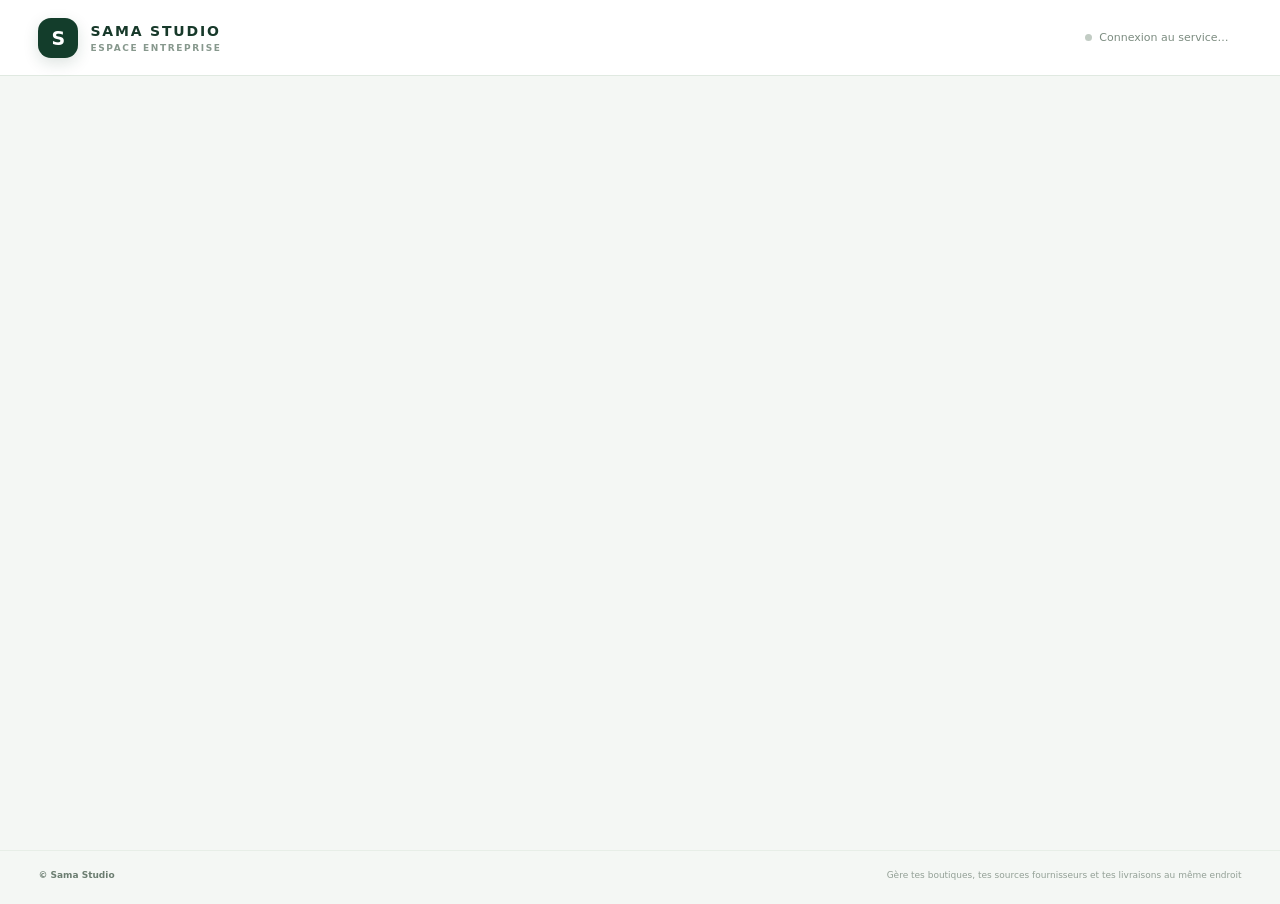
==== commit e25355a7: "Add direct product price discovery to SAMA sourcing form" ====
--- a/sama-site-factory-root-files/sama-dashboard.html
+++ b/sama-site-factory-root-files/sama-dashboard.html
@@ -9,7 +9,7 @@
 <section id="organizationOnboarding" class="onboarding-card hidden"><div class="onboarding-icon">✦</div><span class="eyebrow">PREMIÈRE ÉTAPE</span><h1>Crée l’espace de ton entreprise.</h1><p>Gère les sites, produits et commandes de ton entreprise depuis un seul espace sécurisé.</p><form id="organizationForm"><label>Nom de l’entreprise<input id="organizationNameInput" required maxlength="120" placeholder="Ex. Sama Distribution"></label><label>Identifiant souhaité<input id="organizationSlugInput" maxlength="60" placeholder="sama-distribution"></label><button class="btn btn-primary btn-block" type="submit">Créer mon espace</button></form></section>
 <section id="dashboardPanel" class="dashboard-layout hidden"><aside class="sidebar"><div class="organization-switcher"><span class="org-avatar" id="orgAvatar">S</span><div><small>ESPACE ACTIF</small><strong id="activeOrganizationName">Mon entreprise</strong></div></div><label class="org-select-label" for="organizationSelect">Entreprise</label><select id="organizationSelect" aria-label="Changer d’entreprise"></select><label class="nav-search-wrap" for="featureSearch"><span aria-hidden="true">⌕</span><input id="featureSearch" type="search" placeholder="Rechercher une fonction…" autocomplete="off" aria-label="Rechercher une fonctionnalité"><kbd>Ctrl K</kbd></label><p id="featureSearchEmpty" class="nav-search-empty" hidden>Aucune fonctionnalité trouvée.</p><nav class="main-nav" aria-label="Menu principal"><button type="button" class="nav-item active" data-view="overview"><span>◫</span> Vue d’ensemble</button><button type="button" class="nav-item" data-view="sites"><span>▧</span> Mes boutiques <b id="siteNavCount">0</b></button><button type="button" class="nav-item" data-view="manage"><span>✎</span> Identité & livraison</button><button type="button" class="nav-item" data-view="content"><span>▤</span> Pages & médias</button><button type="button" class="nav-item" data-view="products"><span>▦</span> Produits & marges <b id="lowStockNavCount">0</b></button><button type="button" class="nav-item" data-view="orders"><span>↗</span> Commandes & livraisons <b id="orderNavCount">0</b></button><button type="button" id="reviewNavItem" class="nav-item" data-view="review" hidden><span>☑</span> Validation des sites <b id="reviewNavCount">0</b></button><button type="button" id="supportNavItem" class="nav-item" data-view="support" hidden><span>✓</span> Demandes SAMA Studio <b id="supportNavCount">0</b></button><button type="button" class="nav-item" data-view="settings"><span>⚙</span> Paramètres</button></nav><div class="sidebar-bottom"><span class="secure-icon">⌑</span><p><strong>Espace privé</strong><br>Les données sont filtrées par l’accès à l’entreprise.</p></div></aside>
 <div class="dashboard-content"><div class="content-header"><div><span class="eyebrow" id="pageEyebrow">VUE D’ENSEMBLE</span><h1 id="pageTitle">Bonjour.</h1><p id="pageSubtitle">Voici ce qui se passe dans ton entreprise.</p></div><button id="refreshBtn" class="btn btn-outline" type="button">↻ Actualiser</button></div>
-<section id="view-overview" class="view-section"><div class="stat-grid"><article class="stat-card"><span class="stat-label">Mes boutiques</span><strong id="statSites">0</strong><small id="statPublished">0 publiés</small><span class="stat-icon green">▧</span></article><article class="stat-card"><span class="stat-label">Produits actifs</span><strong id="statProducts">0</strong><small id="statLowStock">0 stock faible</small><span class="stat-icon blue">▦</span></article><article class="stat-card"><span class="stat-label">Commandes à traiter</span><strong id="statOrders">0</strong><small>En attente ou en préparation</small><span class="stat-icon orange">↗</span></article><article class="stat-card"><span class="stat-label">Valeur des commandes</span><strong id="statRevenue">0 F</strong><small>Commandes non annulées</small><span class="stat-icon purple">◈</span></article></div>
+<section id="view-overview" class="view-section"><div class="stat-grid"><article class="stat-card"><span class="stat-label">Mes boutiques</span><strong id="statSites">0</strong><small id="statPublished">0 publiés</small><span class="stat-icon green">▧</span></article><article class="stat-card"><span class="stat-label">Produits actifs</span><strong id="statProducts">0</strong><small id="statLowStock">0 stock faible</small><span class="stat-icon blue">▦</span></article><article class="stat-card"><span class="stat-label">Commandes à traiter</span><strong id="statOrders">0</strong><small>En attente ou en préparation</small><span class="stat-icon orange">↗</span></article><article class="stat-card"><span class="stat-label">Montant commandé</span><strong id="statRevenue">0 F</strong><small>Hors commandes annulées</small><span class="stat-icon purple">◈</span></article></div>
 <div class="overview-grid"><article class="panel"><div class="panel-heading"><div><span class="eyebrow">INVENTAIRE</span><h2>Stocks à surveiller</h2></div><button class="link-button" type="button" data-view-link="products">Voir les stocks →</button></div><div id="lowStockList" class="low-stock-list"></div></article><article class="panel"><div class="panel-heading"><div><span class="eyebrow">DERNIÈRES ACTIVITÉS</span><h2>Commandes récentes</h2></div><button class="link-button" type="button" data-view-link="orders">Toutes les commandes →</button></div><div id="recentOrdersList" class="recent-orders-list"></div></article></div>
 <article class="panel getting-started"><div><span class="eyebrow">À FAIRE EN PREMIER</span><h2>Prépare tes boutiques à vendre.</h2><p>Vérifie les sources et les marges, publie les catalogues prêts, puis traite les commandes et la livraison depuis cet espace.</p></div><button class="btn btn-primary" type="button" data-view-link="sites">Gérer mes boutiques <span>→</span></button></article></section>
 <section id="view-sites" class="view-section hidden">
@@ -35,9 +35,9 @@
 <label>Horaires ou disponibilité<input id="editHours" maxlength="160"></label><label>Livraison et retrait<input id="editDelivery" maxlength="200"></label>
 <label>Instagram<input id="editInstagram" type="url" maxlength="220" placeholder="https://instagram.com/…"></label><label>Facebook<input id="editFacebook" type="url" maxlength="220" placeholder="https://facebook.com/…"></label>
 <label>Couleur principale<input id="editPrimaryColor" type="color" value="#17633d"></label>
-<div class="form-submit-row"><button id="saveSiteSettingsBtn" class="btn btn-primary" type="submit">Enregistrer le brouillon</button><button id="saveAndPublishSiteBtn" class="btn btn-outline" type="button">Enregistrer et demander validation</button><span id="siteEditorSaveHint" class="muted-small" role="status">Aucune modification enregistrée.</span></div>
+<div class="form-submit-row"><button id="saveSiteSettingsBtn" class="btn btn-primary" type="submit">Enregistrer le brouillon</button><button id="saveAndPublishSiteBtn" class="btn btn-outline" type="button">Enregistrer et publier la boutique</button><span id="siteEditorSaveHint" class="muted-small" role="status">Aucune modification enregistrée.</span></div>
 </form></article>
-<article class="panel form-panel"><div class="panel-heading"><div><span class="eyebrow">ACCOMPAGNEMENT FACULTATIF</span><h2>Confier la gestion à SAMA Studio</h2></div><span class="soft-badge">Sur demande</span></div>
+<article class="panel form-panel hidden"><div class="panel-heading"><div><span class="eyebrow">ACCOMPAGNEMENT FACULTATIF</span><h2>Confier la gestion à SAMA Studio</h2></div><span class="soft-badge">Sur demande</span></div>
 <p class="panel-description">Tu gardes la maîtrise de ton site. Si ta demande est acceptée, SAMA Studio pourra accéder à l’espace de cette entreprise pour gérer ses sites, produits et commandes. Tu peux retirer cet accès depuis cet écran. Aucun mot de passe n’est demandé et aucun accès n’est accordé avant acceptation.</p>
 <form id="managementRequestForm" class="form-grid"><label>Site concerné<select id="managementRequestSiteSelect" required></select></label>
 <label class="wide-field">Ce que tu souhaites nous confier<textarea id="managementRequestMessage" rows="3" maxlength="1200" placeholder="Ex. mises à jour, ajout de produits, suivi régulier…"></textarea></label>
@@ -102,7 +102,7 @@
 <label>Référence / SKU<input id="productSkuInput" maxlength="80" placeholder="SKU-001"></label>
 <label>Catégorie<input id="productCategoryInput" maxlength="100" value="Catalogue"></label>
 <label>Vendeur source<input id="productSourceStoreInput" required maxlength="160" placeholder="Ex. boutique en ligne du fournisseur"></label>
-<label class="wide-field">Lien exact du produit chez le vendeur<input id="productSourceUrlInput" type="url" required maxlength="1000" placeholder="https://..."></label>
+<label class="wide-field">Lien exact du produit chez le vendeur<input id="productSourceUrlInput" type="url" required maxlength="1000" placeholder="https://..."></label><div class="source-search-row wide-field"><button id="searchSourceProductBtn" class="btn btn-outline" type="button">Rechercher ce produit en ligne ↗</button><span class="muted-small">Compare les offres, puis copie ici le lien et le prix réellement affiché sur le site vendeur.</span></div>
 <label>Prix fournisseur<input id="productSourcePriceInput" type="number" required min="0.01" step="0.01" placeholder="Prix affiché par le vendeur"></label>
 <label>Devise du fournisseur<select id="productSourceCurrencyInput"><option value="XOF">XOF · Franc CFA</option><option value="EUR">EUR · Euro</option><option value="USD">USD · Dollar US</option><option value="GMD">GMD · Dalasi</option><option value="GNF">GNF · Franc guinéen</option><option value="MAD">MAD · Dirham</option></select></label>
 <label>Taux de conversion en XOF<input id="productExchangeRateInput" type="number" required min="0.0001" step="0.0001" value="1"></label>
@@ -123,5 +123,5 @@
 <section id="view-orders" class="view-section hidden"><article class="panel"><div class="panel-heading"><div><span class="eyebrow">COMMANDES & EXÉCUTION</span><h2>Commandes reçues en ligne</h2></div><div class="panel-tools"><select id="orderStatusFilter"><option value="">Tous les statuts</option><option value="pending">À traiter</option><option value="confirmed">Confirmée</option><option value="preparing">En préparation</option><option value="shipped">Expédiée</option><option value="completed">Terminée</option><option value="cancelled">Annulée</option></select><select id="orderSiteFilter"></select></div></div><p class="panel-description">Les commandes de toutes tes boutiques arrivent ici. Ouvre le lien fournisseur pour acheter l’article, renseigne la référence de commande, puis suis le paiement et le livreur. La marge estimée compare le prix client aux coûts enregistrés ; les coûts réels doivent être saisis pour connaître le résultat réel.</p><div id="ordersTableWrap" class="table-wrap"></div></article></section>
 <section id="view-settings" class="view-section hidden"><article class="panel"><div class="panel-heading"><div><span class="eyebrow">ESPACE DE TRAVAIL</span><h2>Entreprise et accès</h2></div></div><div class="settings-grid"><div><small>Formule</small><strong id="settingsPlanName">Découverte</strong><span id="settingsUsageSummary">Chargement de l’utilisation…</span></div><div><small>Compte client</small><strong id="settingsAccountStatus">En attente d’activation</strong><span id="settingsAccountNote">La publication reste suspendue jusqu’à validation SAMA Studio.</span></div><div><small>Entreprise active</small><strong id="settingsOrgName">—</strong><span id="settingsOrgSlug"></span></div><div><small>Ton rôle</small><strong id="settingsRole">—</strong><span>Droits associés à ton rôle dans l’entreprise.</span></div><div><small>Compte connecté</small><strong id="settingsUserEmail">—</strong><span>Connexion avec ton adresse e-mail.</span></div></div></article></section>
 </div></section><div id="dashboardToast" class="toast" role="status" aria-live="polite"></div></main>
-<footer class="dashboard-footer"><span>© <span id="currentYear"></span> Sama Studio</span><span>Gère tes sites, tes produits et tes commandes au même endroit</span></footer></div>
+<footer class="dashboard-footer"><span>© <span id="currentYear"></span> Sama Studio</span><span>Gère tes boutiques, tes sources fournisseurs et tes livraisons au même endroit</span></footer></div>
 <script src="site-templates.js"></script><script src="site-publisher.js"></script><script type="module" src="sama-dashboard.js"></script><script type="module" src="site-content-cms.js"></script></body></html>
--- a/sama-site-factory-root-files/sama-dashboard.css
+++ b/sama-site-factory-root-files/sama-dashboard.css
@@ -101,3 +101,27 @@
 
 .cms-editor-field{display:grid;gap:8px;min-width:0}.cms-editor-toolbar{display:flex;flex-wrap:wrap;gap:6px;padding:9px;background:#f7faf7;border:1px solid #dfe8e0;border-bottom:0;border-radius:10px 10px 0 0}.cms-editor-toolbar button{border:1px solid #dce7de;background:#fff;color:#355b40;border-radius:7px;padding:7px 10px;font-size:10px;font-weight:800}.cms-editor-toolbar button:hover{background:#eaf4ec}.cms-rich-editor{min-height:240px;max-height:55vh;overflow:auto;padding:15px 16px;background:#fff;border:1px solid #dfe8e0;border-radius:0 0 10px 10px;outline:none;font-size:13px;line-height:1.8;color:#263d2d;overflow-wrap:anywhere}.cms-rich-editor:focus{box-shadow:0 0 0 3px #bcd9c3}.cms-rich-editor:empty:before{content:attr(data-placeholder);color:#9aa79c}.cms-rich-editor h2{font-size:24px;line-height:1.25;margin:20px 0 10px}.cms-rich-editor h3{font-size:19px;line-height:1.3;margin:18px 0 8px}.cms-rich-editor p{margin:0 0 12px}.cms-rich-editor ul,.cms-rich-editor ol{padding-left:25px}.cms-source-fallback{position:absolute!important;width:1px!important;height:1px!important;overflow:hidden!important;clip-path:inset(50%)!important;white-space:nowrap!important}
 @media(max-width:640px){.cms-editor-toolbar button{padding:8px 9px}.cms-rich-editor{min-height:200px}}
+
+
+/* SAMA Commerce: source-price editor and order fulfillment controls */
+.price-verified-control{grid-column:1/-1;background:#f5faf2;border:1px solid #dcebd6;border-radius:11px;padding:13px!important}
+.price-verified-control>span{display:flex;align-items:flex-start;gap:9px;font-size:11px;line-height:1.6;color:#31593a}
+.price-verified-control input[type=checkbox]{width:16px;height:16px;flex:none;margin:1px 0 0;accent-color:#17633d}
+.price-verified-control small{display:block;color:#758779;font-size:10px;line-height:1.6;margin-top:5px}
+.product-edit-input[readonly]{background:#f1f5ef;color:#2e6140;font-weight:850}
+.data-table td{vertical-align:top}
+.data-table td .product-edit-input{min-width:120px;max-width:235px}
+.fulfillment-field{display:grid;gap:5px;min-width:120px;margin:0 0 8px;color:#6a7c6e;font-size:9px;font-weight:800;line-height:1.4}
+.fulfillment-field input,.fulfillment-field select{width:100%;min-width:120px;max-width:250px;border:1px solid #dce7de;background:#fff;color:#294231;border-radius:8px;padding:8px 9px;font-size:10px;font-weight:550}
+.fulfillment-field input[type=checkbox]{min-width:16px;width:16px}
+.fulfillment-details{min-width:290px}
+.fulfillment-details>summary{cursor:pointer;color:#22623d;font-size:11px;font-weight:850;padding:8px 10px;border:1px solid #d9e7db;border-radius:9px;background:#f8fbf7;white-space:nowrap}
+.fulfillment-grid{display:grid;grid-template-columns:repeat(2,minmax(145px,1fr));gap:8px 10px;padding:14px 4px 4px;min-width:330px}
+.fulfillment-grid>.btn{grid-column:1/-1;justify-self:start}
+.source-reference-link{display:block;color:#276b43;font-size:10px;font-weight:850;line-height:1.45;margin-top:5px;overflow-wrap:anywhere}
+.order-product-line{min-width:170px;padding:4px 0 8px;border-bottom:1px solid #edf2ed;margin-bottom:5px}
+.order-product-line:last-child{border-bottom:0;margin-bottom:0}
+.order-product-line strong,.order-product-line small{display:block;line-height:1.6}
+.order-product-line small{font-size:10px;color:#76867a}
+.product-edit-input.product-name{font-weight:800}
+@media(max-width:720px){.fulfillment-grid{grid-template-columns:minmax(0,1fr);min-width:280px}.fulfillment-grid>.btn{width:100%}.data-table td .product-edit-input{min-width:105px}.price-verified-control{padding:11px!important}}
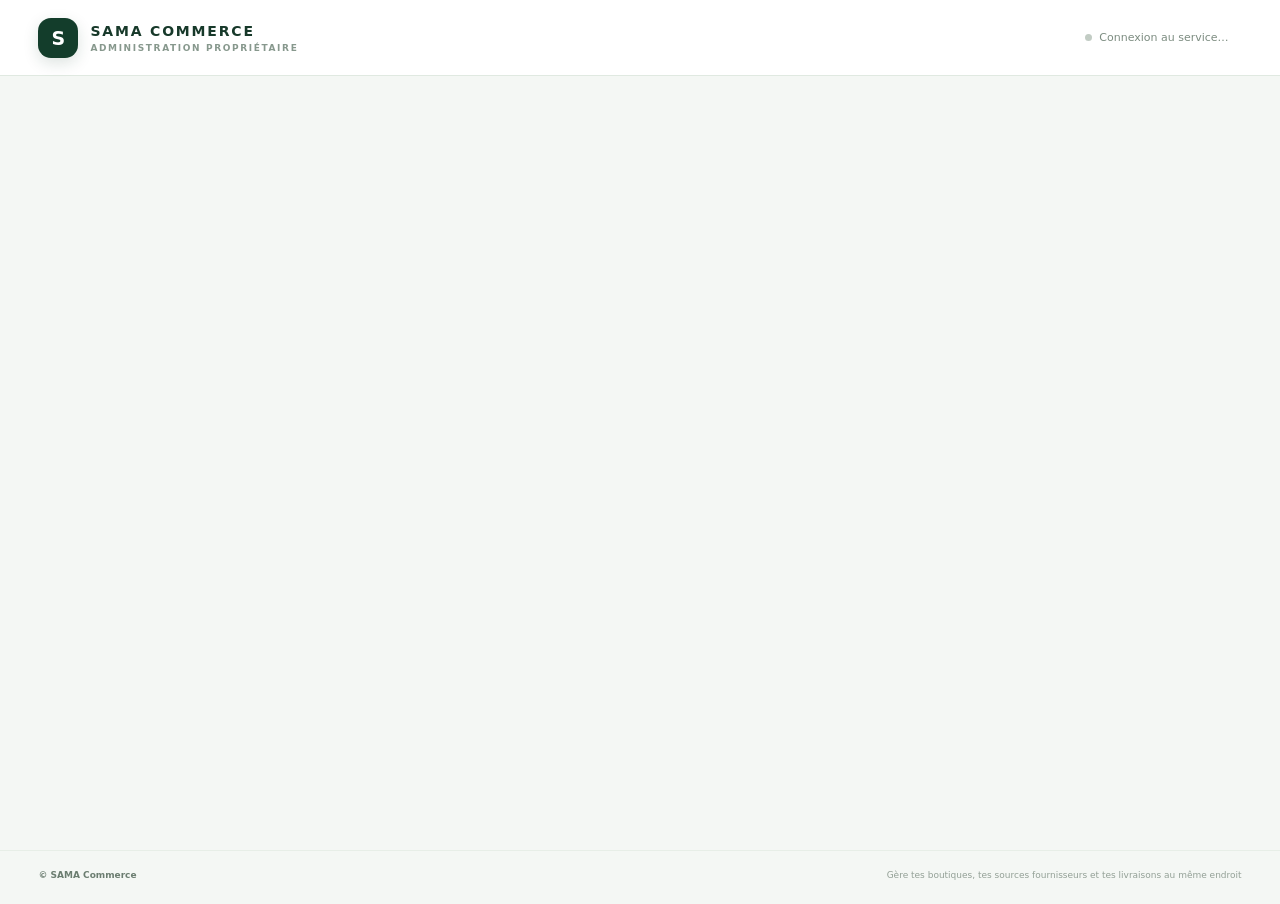
==== commit a60b1c78: "Brand dashboard as private SAMA Commerce owner administration" ====
--- a/sama-site-factory-root-files/sama-dashboard.html
+++ b/sama-site-factory-root-files/sama-dashboard.html
@@ -1,11 +1,11 @@
 <!doctype html>
-<html lang="fr"><head><meta charset="utf-8"><meta name="viewport" content="width=device-width, initial-scale=1"><meta name="theme-color" content="#123a2a"><meta name="description" content="Sama Studio — tableau de bord des entreprises, sites, stocks et commandes."><title>Sama Studio — Espace entreprise</title><link rel="stylesheet" href="sama-dashboard.css"></head>
+<html lang="fr"><head><meta charset="utf-8"><meta name="viewport" content="width=device-width, initial-scale=1"><meta name="theme-color" content="#123a2a"><meta name="description" content="SAMA Commerce — administration privée des boutiques, produits, prix fournisseurs et livraisons."><title>SAMA Commerce — Administration privée</title><link rel="stylesheet" href="sama-dashboard.css"></head>
 <body><div class="dashboard-app">
-<header class="topbar"><a class="brand" href="#" aria-label="Sama Studio"><span class="brand-mark">S</span><span><strong>SAMA STUDIO</strong><small>ESPACE ENTREPRISE</small></span></a><div class="topbar-right"><span id="connectionStatus" class="connection-status"><i></i> Connexion au service…</span><span id="userEmail" class="user-email"></span><button id="signOutBtn" class="btn btn-outline hidden" type="button">Déconnexion</button></div></header>
+<header class="topbar"><a class="brand" href="#" aria-label="SAMA Commerce"><span class="brand-mark">S</span><span><strong>SAMA COMMERCE</strong><small>ADMINISTRATION PROPRIÉTAIRE</small></span></a><div class="topbar-right"><span id="connectionStatus" class="connection-status"><i></i> Connexion au service…</span><span id="userEmail" class="user-email"></span><button id="signOutBtn" class="btn btn-outline hidden" type="button">Déconnexion</button></div></header>
 <main class="workspace">
 
-<section id="authPanel" class="auth-layout hidden"><div class="auth-intro"><span class="eyebrow">VOTRE ESPACE SAMA STUDIO</span><h1>Ton activité.<br><em>Tes sites.</em><br>Ton inventaire.</h1><p>Un espace pour gérer les catalogues, suivre les commandes et publier les sites clients de ton entreprise.</p><div class="auth-proof"><span>01</span> Données isolées par entreprise</div><div class="auth-proof"><span>02</span> Gestion centralisée des stocks</div><div class="auth-proof"><span>03</span> Publication connectée</div></div>
-<form id="authForm" class="auth-card"><span class="eyebrow">ESPACE ENTREPRISE</span><h2 id="authTitle">Bienvenue.</h2><p id="authDescription">Connecte-toi pour accéder à ton tableau de bord.</p><div id="signupNameWrap" class="hidden"><label>Nom complet<input id="signupName" maxlength="100" autocomplete="name" placeholder="Ton nom"></label></div><label>E-mail professionnel<input id="authEmail" type="email" required autocomplete="email" placeholder="toi@entreprise.sn"></label><label>Mot de passe<input id="authPassword" type="password" required minlength="8" autocomplete="current-password" placeholder="Au moins 8 caractères"></label><button id="authSubmitBtn" class="btn btn-primary btn-block" type="submit">Se connecter</button><button id="toggleAuthModeBtn" class="link-button" type="button">Créer un compte</button><p id="authMessage" class="inline-message" role="status"></p></form></section>
+<section id="authPanel" class="auth-layout hidden"><div class="auth-intro"><span class="eyebrow">ADMINISTRATION PRIVÉE SAMA</span><h1>Tes boutiques.<br><em>Tes marges.</em><br>Tes livraisons.</h1><p>Un seul espace propriétaire pour piloter les dix boutiques SAMA, contrôler les prix fournisseurs et suivre chaque commande jusqu’à la livraison.</p><div class="auth-proof"><span>01</span> Dix boutiques sous un seul compte</div><div class="auth-proof"><span>02</span> Prix source et majoration contrôlés</div><div class="auth-proof"><span>03</span> Achats et livraisons suivis</div></div>
+<form id="authForm" class="auth-card"><span class="eyebrow">COMPTE PROPRIÉTAIRE</span><h2 id="authTitle">Administration privée SAMA.</h2><p id="authDescription">Connecte-toi avec le compte propriétaire autorisé. Les clients achètent depuis les boutiques et n’ont pas accès à cet espace.</p><div id="signupNameWrap" class="hidden"><label>Nom complet<input id="signupName" maxlength="100" autocomplete="name" placeholder="Ton nom"></label></div><label>E-mail professionnel<input id="authEmail" type="email" required autocomplete="email" placeholder="toi@entreprise.sn"></label><label>Mot de passe<input id="authPassword" type="password" required minlength="8" autocomplete="current-password" placeholder="Au moins 8 caractères"></label><button id="authSubmitBtn" class="btn btn-primary btn-block" type="submit">Se connecter</button><button id="toggleAuthModeBtn" class="link-button" type="button" hidden>Création de compte désactivée</button><p id="authMessage" class="inline-message" role="status"></p></form></section>
 <section id="organizationOnboarding" class="onboarding-card hidden"><div class="onboarding-icon">✦</div><span class="eyebrow">PREMIÈRE ÉTAPE</span><h1>Crée l’espace de ton entreprise.</h1><p>Gère les sites, produits et commandes de ton entreprise depuis un seul espace sécurisé.</p><form id="organizationForm"><label>Nom de l’entreprise<input id="organizationNameInput" required maxlength="120" placeholder="Ex. Sama Distribution"></label><label>Identifiant souhaité<input id="organizationSlugInput" maxlength="60" placeholder="sama-distribution"></label><button class="btn btn-primary btn-block" type="submit">Créer mon espace</button></form></section>
 <section id="dashboardPanel" class="dashboard-layout hidden"><aside class="sidebar"><div class="organization-switcher"><span class="org-avatar" id="orgAvatar">S</span><div><small>ESPACE ACTIF</small><strong id="activeOrganizationName">Mon entreprise</strong></div></div><label class="org-select-label" for="organizationSelect">Entreprise</label><select id="organizationSelect" aria-label="Changer d’entreprise"></select><label class="nav-search-wrap" for="featureSearch"><span aria-hidden="true">⌕</span><input id="featureSearch" type="search" placeholder="Rechercher une fonction…" autocomplete="off" aria-label="Rechercher une fonctionnalité"><kbd>Ctrl K</kbd></label><p id="featureSearchEmpty" class="nav-search-empty" hidden>Aucune fonctionnalité trouvée.</p><nav class="main-nav" aria-label="Menu principal"><button type="button" class="nav-item active" data-view="overview"><span>◫</span> Vue d’ensemble</button><button type="button" class="nav-item" data-view="sites"><span>▧</span> Mes boutiques <b id="siteNavCount">0</b></button><button type="button" class="nav-item" data-view="manage"><span>✎</span> Identité & livraison</button><button type="button" class="nav-item" data-view="content"><span>▤</span> Pages & médias</button><button type="button" class="nav-item" data-view="products"><span>▦</span> Produits & marges <b id="lowStockNavCount">0</b></button><button type="button" class="nav-item" data-view="orders"><span>↗</span> Commandes & livraisons <b id="orderNavCount">0</b></button><button type="button" id="reviewNavItem" class="nav-item" data-view="review" hidden><span>☑</span> Validation des sites <b id="reviewNavCount">0</b></button><button type="button" id="supportNavItem" class="nav-item" data-view="support" hidden><span>✓</span> Demandes SAMA Studio <b id="supportNavCount">0</b></button><button type="button" class="nav-item" data-view="settings"><span>⚙</span> Paramètres</button></nav><div class="sidebar-bottom"><span class="secure-icon">⌑</span><p><strong>Espace privé</strong><br>Les données sont filtrées par l’accès à l’entreprise.</p></div></aside>
 <div class="dashboard-content"><div class="content-header"><div><span class="eyebrow" id="pageEyebrow">VUE D’ENSEMBLE</span><h1 id="pageTitle">Bonjour.</h1><p id="pageSubtitle">Voici ce qui se passe dans ton entreprise.</p></div><button id="refreshBtn" class="btn btn-outline" type="button">↻ Actualiser</button></div>
@@ -108,8 +108,8 @@
 <label>Taux de conversion en XOF<input id="productExchangeRateInput" type="number" required min="0.0001" step="0.0001" value="1"></label>
 <label>Livraison fournisseur (XOF)<input id="productSourceShippingInput" type="number" min="0" step="1" value="0" required></label>
 <label>Autres frais / taxes (XOF)<input id="productOtherCostsInput" type="number" min="0" step="1" value="0" required></label>
-<label>Marge cible (%)<input id="productMarginInput" type="number" min="0" max="500" step="1" value="30" required></label>
-<label>Prix de vente calculé (XOF)<input id="productPriceInput" type="number" readonly value="0"><small id="productPricePreviewText" class="muted-small">Coût fournisseur converti + frais, puis marge cible. Arrondi au prochain 100 F.</small></label>
+<label>Majoration cible (%)<input id="productMarginInput" type="number" min="0" max="500" step="1" value="30" required></label>
+<label>Prix de vente calculé (XOF)<input id="productPriceInput" type="number" readonly value="0"><small id="productPricePreviewText" class="muted-small">Coût fournisseur converti + frais, puis majoration cible. Prix arrondi au prochain 100 F.</small></label>
 <label>Mode d’approvisionnement<select id="productFulfillmentModeInput"><option value="on_demand">À la commande — j’achète après la demande</option><option value="supplier_direct">Le fournisseur livre directement le client</option><option value="stocked">Stock déjà disponible chez moi</option></select></label>
 <label>Stock (uniquement si déjà en stock)<input id="productStockInput" type="number" min="0" step="1" value="0" required></label>
 <label>Seuil de stock faible<input id="productThresholdInput" type="number" min="0" step="1" value="5" required></label>
@@ -120,8 +120,21 @@
 </form></article>
 <article class="panel"><div class="panel-heading"><div><span class="eyebrow">PRIX SOURCES & MARGES</span><h2>Catalogue de toutes les boutiques</h2></div><div class="panel-tools"><select id="inventorySiteFilter" aria-label="Filtrer par boutique"></select><input id="inventorySearch" type="search" placeholder="Rechercher un produit…"></div></div><div id="productsTableWrap" class="table-wrap"></div></article>
 </section>
-<section id="view-orders" class="view-section hidden"><article class="panel"><div class="panel-heading"><div><span class="eyebrow">COMMANDES & EXÉCUTION</span><h2>Commandes reçues en ligne</h2></div><div class="panel-tools"><select id="orderStatusFilter"><option value="">Tous les statuts</option><option value="pending">À traiter</option><option value="confirmed">Confirmée</option><option value="preparing">En préparation</option><option value="shipped">Expédiée</option><option value="completed">Terminée</option><option value="cancelled">Annulée</option></select><select id="orderSiteFilter"></select></div></div><p class="panel-description">Les commandes de toutes tes boutiques arrivent ici. Ouvre le lien fournisseur pour acheter l’article, renseigne la référence de commande, puis suis le paiement et le livreur. La marge estimée compare le prix client aux coûts enregistrés ; les coûts réels doivent être saisis pour connaître le résultat réel.</p><div id="ordersTableWrap" class="table-wrap"></div></article></section>
+<section id="view-orders" class="view-section hidden">
+<article class="panel form-panel logistics-partners-panel">
+<div class="panel-heading"><div><span class="eyebrow">LIVRAISON EXTERNALISÉE</span><h2>Partenaires à contacter</h2></div><span class="soft-badge">Pas encore connectés</span></div>
+<p class="panel-description">Pour éviter de transporter toi-même les colis, cherche un partenaire qui accepte de récupérer les produits directement chez le fournisseur et de livrer le client. Ces liens sont des pistes à contacter, pas des contrats ni des intégrations déjà actives. Demande confirmation des zones, du prix, du paiement à la livraison, des retours et de la récupération depuis un vendeur tiers.</p>
+<div class="logistics-partner-grid">
+<a class="logistics-partner-card" href="https://yobanteexpress.com/" target="_blank" rel="noopener noreferrer"><span class="partner-pill">À vérifier en priorité</span><strong>Yobante Express</strong><p>Logistique e-commerce, livraison nationale et solutions de suivi. Demande les conditions de collecte chez un fournisseur tiers.</p><span>Contacter le partenaire ↗</span></a>
+<a class="logistics-partner-card" href="https://sunulivreur.com/" target="_blank" rel="noopener noreferrer"><span class="partner-pill">Paiement à la livraison</span><strong>Sunu Livreur</strong><p>Annonce confirmation des clients, livraison à Dakar et dans les régions, encaissement et reversements. Leur parcours indique aussi du stockage : confirme comment éviter le dépôt physique par toi.</p><span>Ouvrir le site ↗</span></a>
+<a class="logistics-partner-card" href="https://www.laposte.sn/e-commerce/" target="_blank" rel="noopener noreferrer"><span class="partner-pill">Couverture nationale</span><strong>La Poste Sénégal · E-commerce</strong><p>Solution professionnelle de collecte et livraison du dernier kilomètre. Demande s’ils peuvent collecter chez les vendeurs d’origine.</p><span>Voir l’offre e-commerce ↗</span></a>
+<a class="logistics-partner-card" href="https://packsen.sn/" target="_blank" rel="noopener noreferrer"><span class="partner-pill">Commandes & reversements</span><strong>PackSen</strong><p>Présente des outils de logistique e-commerce, de suivi et de paiement à la livraison. Vérifie les connexions disponibles pour tes boutiques.</p><span>Ouvrir le site ↗</span></a>
+</div>
+</article>
+<datalist id="deliveryPartnerOptions"><option value="Yobante Express"></option><option value="Sunu Livreur"></option><option value="La Poste Sénégal E-commerce"></option><option value="PackSen"></option><option value="Coursier indépendant"></option></datalist>
+<article class="panel"><div class="panel-heading"><div><span class="eyebrow">COMMANDES & EXÉCUTION</span><h2>Commandes reçues en ligne</h2></div><div class="panel-tools"><select id="orderStatusFilter"><option value="">Tous les statuts</option><option value="pending">À traiter</option><option value="confirmed">Confirmée</option><option value="preparing">En préparation</option><option value="shipped">Expédiée</option><option value="completed">Terminée</option><option value="cancelled">Annulée</option></select><select id="orderSiteFilter"></select></div></div><p class="panel-description">Les commandes de toutes tes boutiques arrivent ici. Ouvre le lien fournisseur pour acheter l’article, renseigne la référence de commande, puis suis le paiement et le livreur. La marge estimée compare le prix client aux coûts enregistrés ; les coûts réels doivent être saisis pour connaître le résultat réel.</p><div id="ordersTableWrap" class="table-wrap"></div></article>
+</section>
 <section id="view-settings" class="view-section hidden"><article class="panel"><div class="panel-heading"><div><span class="eyebrow">ESPACE DE TRAVAIL</span><h2>Entreprise et accès</h2></div></div><div class="settings-grid"><div><small>Formule</small><strong id="settingsPlanName">Découverte</strong><span id="settingsUsageSummary">Chargement de l’utilisation…</span></div><div><small>Compte client</small><strong id="settingsAccountStatus">En attente d’activation</strong><span id="settingsAccountNote">La publication reste suspendue jusqu’à validation SAMA Studio.</span></div><div><small>Entreprise active</small><strong id="settingsOrgName">—</strong><span id="settingsOrgSlug"></span></div><div><small>Ton rôle</small><strong id="settingsRole">—</strong><span>Droits associés à ton rôle dans l’entreprise.</span></div><div><small>Compte connecté</small><strong id="settingsUserEmail">—</strong><span>Connexion avec ton adresse e-mail.</span></div></div></article></section>
 </div></section><div id="dashboardToast" class="toast" role="status" aria-live="polite"></div></main>
-<footer class="dashboard-footer"><span>© <span id="currentYear"></span> Sama Studio</span><span>Gère tes boutiques, tes sources fournisseurs et tes livraisons au même endroit</span></footer></div>
+<footer class="dashboard-footer"><span>© <span id="currentYear"></span> SAMA Commerce</span><span>Gère tes boutiques, tes sources fournisseurs et tes livraisons au même endroit</span></footer></div>
 <script src="site-templates.js"></script><script src="site-publisher.js"></script><script type="module" src="sama-dashboard.js"></script><script type="module" src="site-content-cms.js"></script></body></html>
--- a/sama-site-factory-root-files/sama-dashboard.css
+++ b/sama-site-factory-root-files/sama-dashboard.css
@@ -125,3 +125,24 @@
 .order-product-line small{font-size:10px;color:#76867a}
 .product-edit-input.product-name{font-weight:800}
 @media(max-width:720px){.fulfillment-grid{grid-template-columns:minmax(0,1fr);min-width:280px}.fulfillment-grid>.btn{width:100%}.data-table td .product-edit-input{min-width:105px}.price-verified-control{padding:11px!important}}
+
+
+/* External logistics onboarding links */
+.logistics-partners-panel .panel-description{max-width:980px}
+.logistics-partner-grid{display:grid;grid-template-columns:repeat(2,minmax(0,1fr));gap:12px;margin-top:18px}
+.logistics-partner-card{display:flex;flex-direction:column;align-items:flex-start;min-height:170px;padding:17px;border:1px solid #dfe8df;border-radius:13px;background:linear-gradient(145deg,#fff,#f8fbf6);text-decoration:none;transition:transform .16s,border-color .16s,box-shadow .16s}
+.logistics-partner-card:hover{transform:translateY(-2px);border-color:#a8c9ac;box-shadow:0 9px 22px #1a44200c}
+.logistics-partner-card strong{font-size:14px;color:#203d2a;margin-top:11px}
+.logistics-partner-card p{color:#697b6d;font-size:11px;line-height:1.65;margin:7px 0 14px}
+.logistics-partner-card>span:last-child{font-size:10px;font-weight:850;color:#21613b;margin-top:auto}
+.partner-pill{padding:5px 8px;border-radius:99px;background:#edf5e9;color:#497249;font-size:8px;font-weight:900;letter-spacing:.03em}
+@media(max-width:720px){.logistics-partner-grid{grid-template-columns:minmax(0,1fr)}.logistics-partner-card{min-height:0}}
+
+.price-history-details{min-width:150px;margin-bottom:7px}
+.price-history-details>summary{cursor:pointer;padding:8px 9px;border:1px solid #dce8dd;border-radius:8px;background:#f7faf6;color:#2d6440;font-size:9px;font-weight:850;white-space:nowrap}
+.price-history-list{display:grid;gap:8px;min-width:235px;max-width:320px;padding:10px;margin-top:6px;border:1px solid #e1e9e0;border-radius:9px;background:#fbfdfb}
+.price-history-item{display:grid;gap:4px;padding-bottom:8px;border-bottom:1px solid #e9f0e8}
+.price-history-item:last-child{padding-bottom:0;border-bottom:0}
+.price-history-item strong{color:#315b3c;font-size:10px;line-height:1.5}
+.price-history-item small{color:#738276;font-size:9px;line-height:1.5}
+.order-contact-link{display:inline-flex;align-items:center;justify-content:center;min-height:29px;margin-top:8px;padding:6px 9px;font-size:9px;white-space:nowrap}
